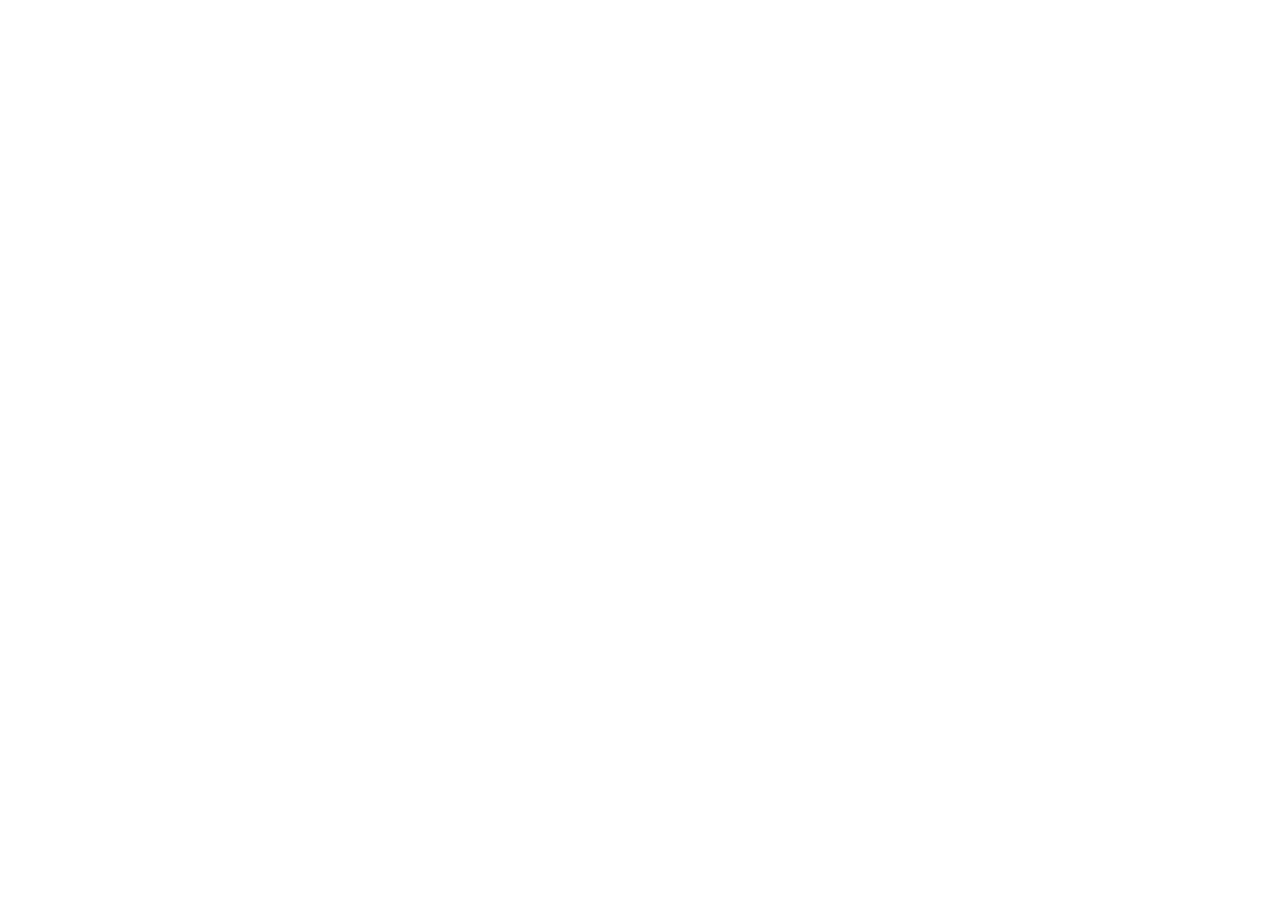
==== index.html @ 65bba649 "ver 1.0" ====
<!DOCTYPE html>
<html lang="ja">
<head>
     <meta charset="UTF-8">
     <title>マテリアルスイーツ</title>
     <meta name="description" content="伝統と素材にこだわった季節のフルーツを使用したスイーツのお店です。">
</head>
<body>
</body>
</html>
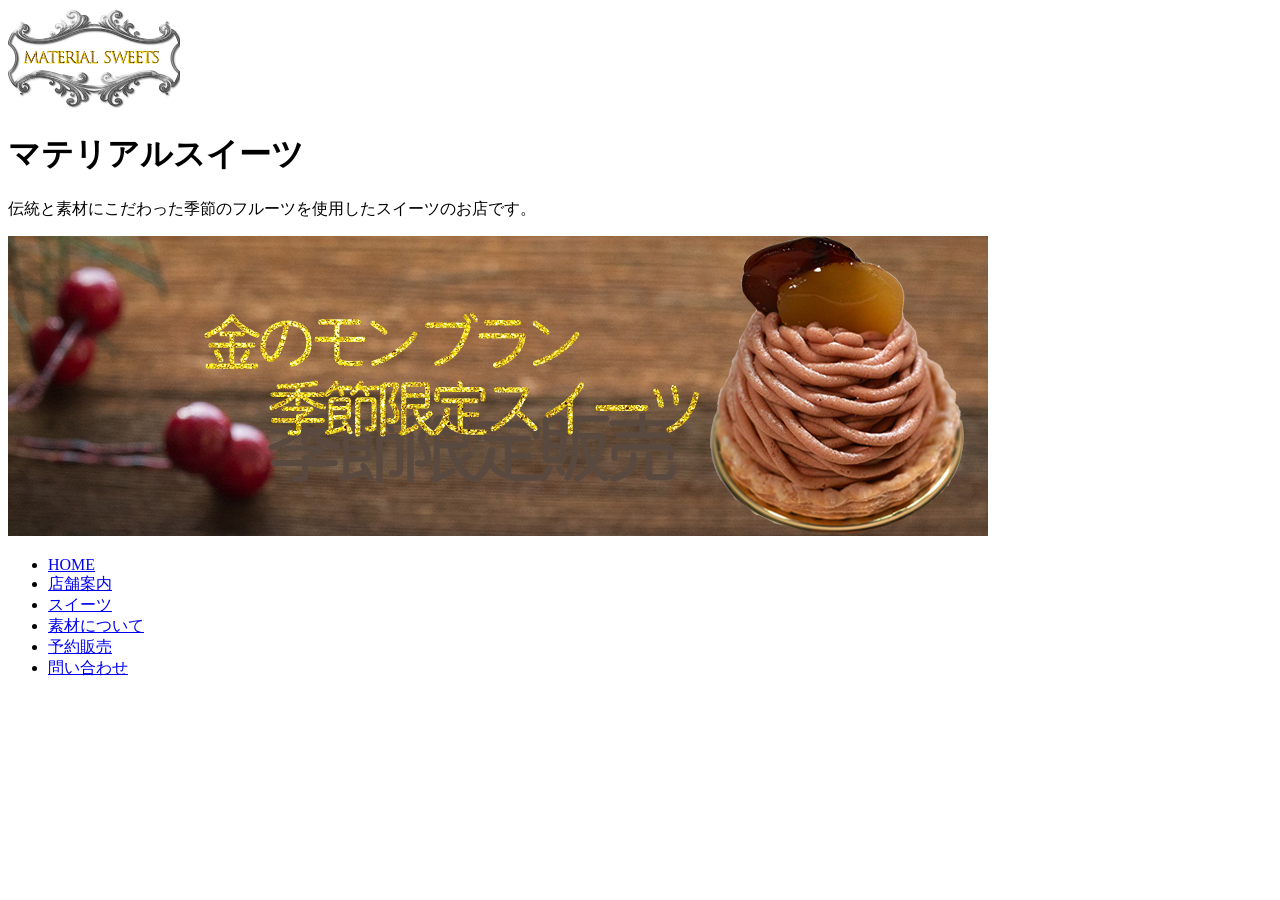
==== commit 0deba06c: "ver 1.1" ====
--- a/index.html
+++ b/index.html
@@ -6,5 +6,21 @@
      <meta name="description" content="伝統と素材にこだわった季節のフルーツを使用したスイーツのお店です。">
 </head>
 <body>
+     <header>
+          <img src="images/logo.png">
+             <h1>マテリアルスイーツ</h1>
+             <p>伝統と素材にこだわった季節のフルーツを使用したスイーツのお店です。</p>
+          <img src="images/blanc_head.jpg" alt="金のモンブランヘッダー画像">
+          <nav>
+               <ul>
+                    <li><a href="index.html">HOME</a></li>
+                    <li><a href="shop.html">店舗案内</a></li>
+                    <li><a href="#">スイーツ</a></li>
+                    <li><a href="#">素材について</a></li>
+                    <li><a href="#">予約販売</a></li>
+                    <li><a href="#">問い合わせ</a></li>
+               </ul>
+          </nav>
+     </header>
 </body>
 </html>
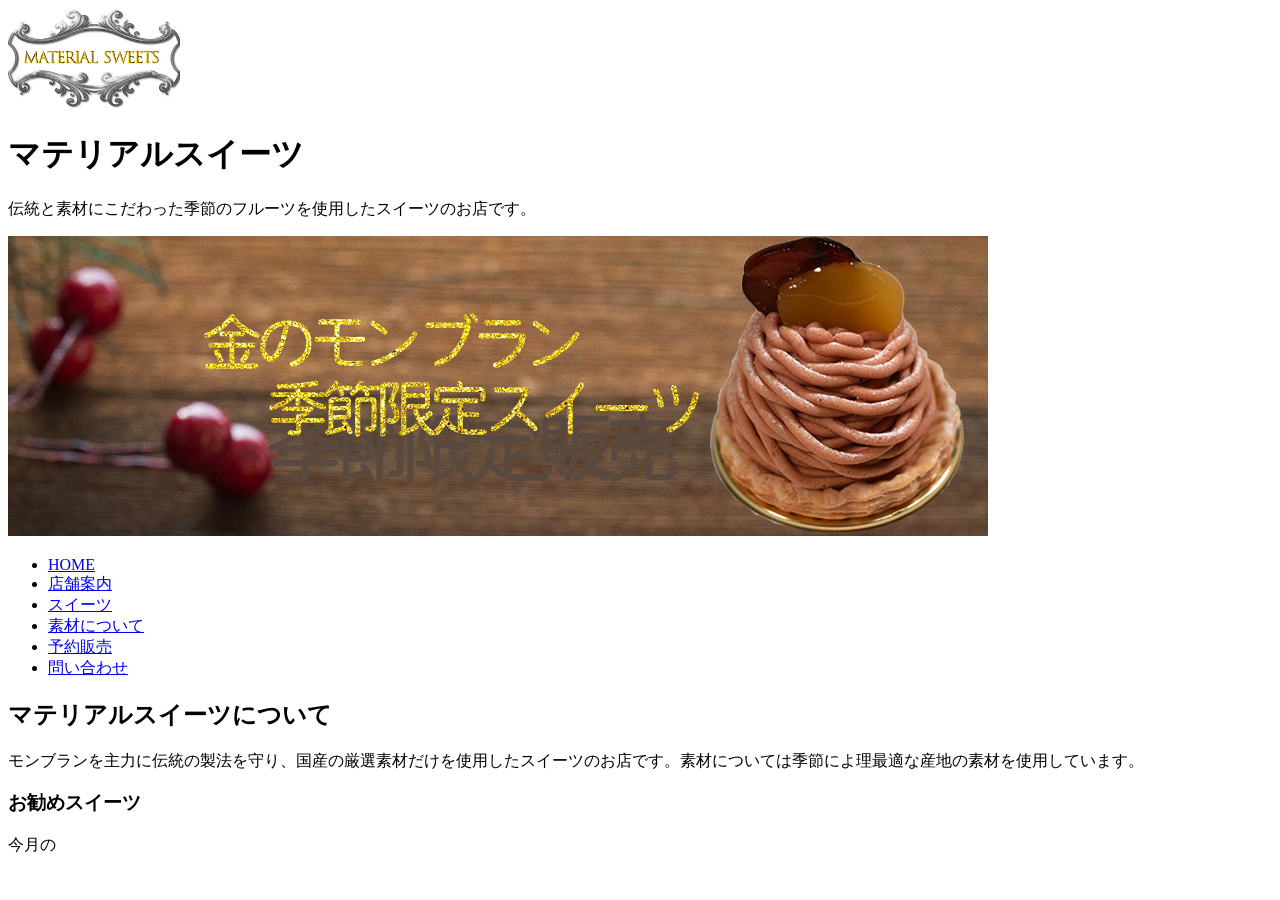
==== commit 4c183d10: "alpha 1.0 Added main section with article about sweets and recommendations." ====
--- a/index.html
+++ b/index.html
@@ -22,5 +22,15 @@
                </ul>
           </nav>
      </header>
+     <main>
+          <article>
+               <h2>マテリアルスイーツについて</h2>
+               <p>モンブランを主力に伝統の製法を守り、国産の厳選素材だけを使用したスイーツのお店です。素材については季節によ理最適な産地の素材を使用しています。</p>
+          <section>
+               <h3>お勧めスイーツ</h3>
+               <p>今月の</p>
+          </section>
+          </article>
+     </main>
 </body>
 </html>
